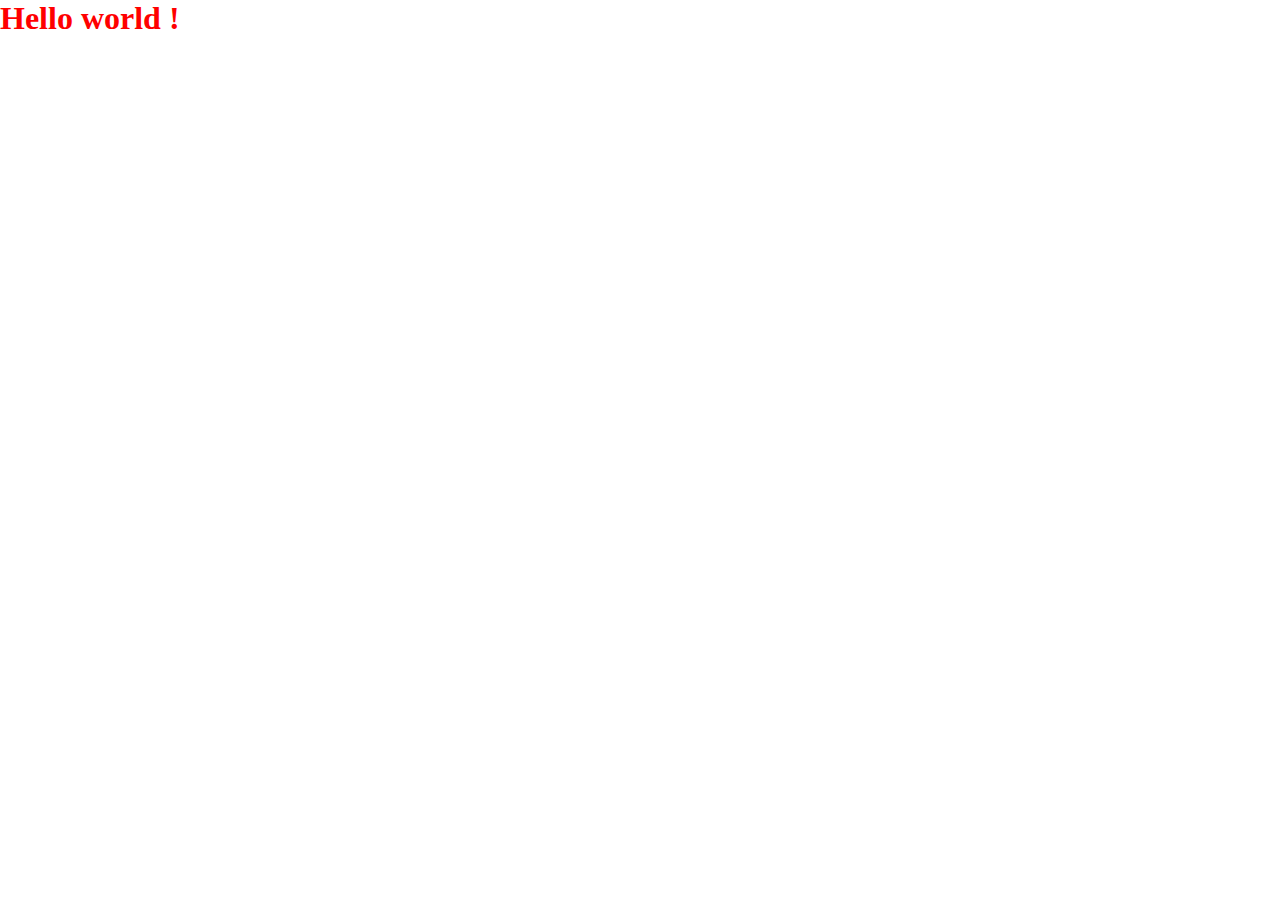
==== index.html @ d0a48370 "feat(app): add index html" ====
<!DOCTYPE html>
<html lang="En-en">
	<head>
		<meta charset="UTF-8" />
		<meta name="viewport" content="width=device-width, initial-scale=1.0" />
		<link rel="stylesheet" href="style.css" />
		<title>lloyet</title>
	</head>
	<body>
		<h1>Hello world !</h1>
	</body>
</html>
---- style.css ----
* {
	margin: 0;
	padding: 0;
}

h1 {
	color: red;
}
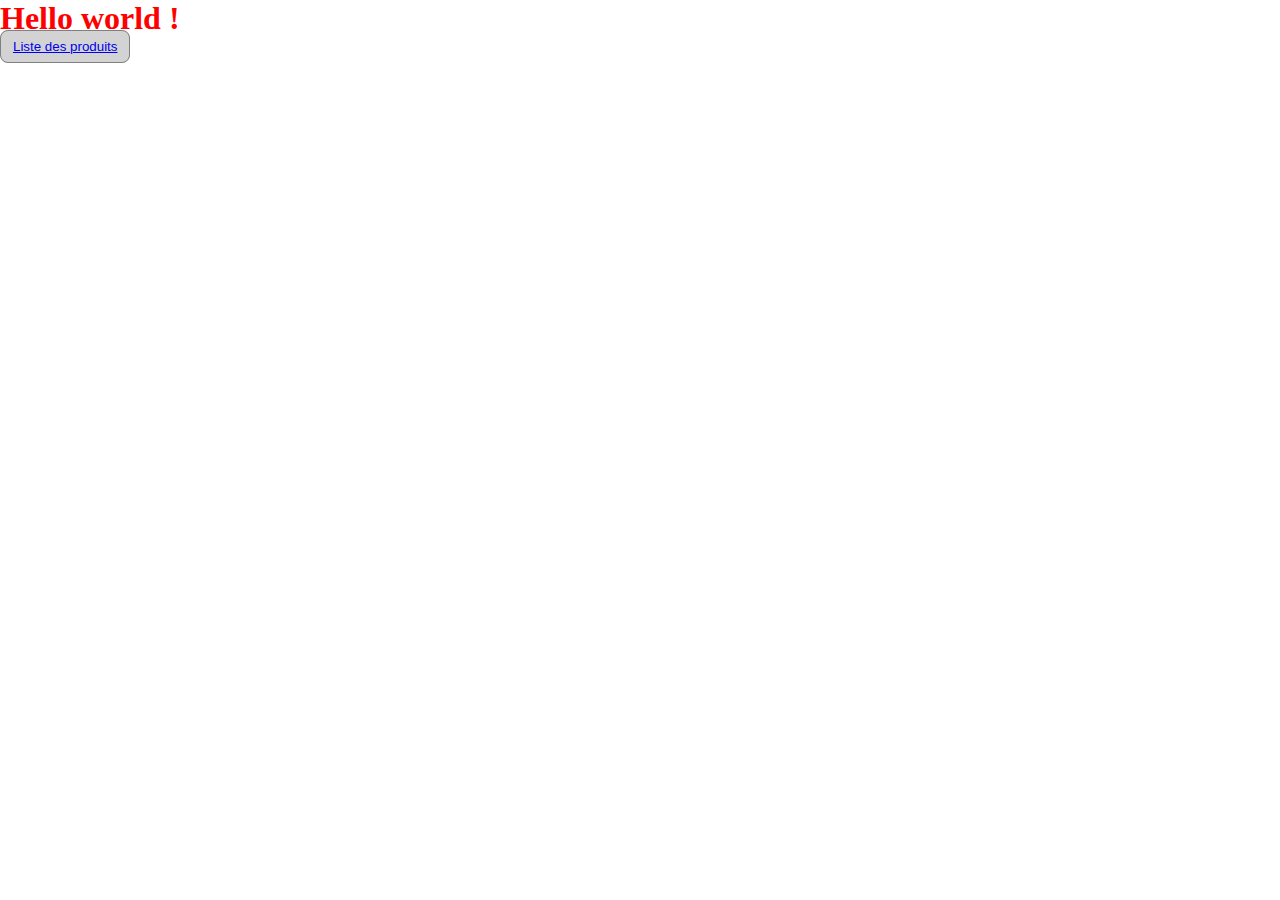
==== commit 68888647: "feat(index): add href link to products" ====
--- a/index.html
+++ b/index.html
@@ -8,5 +8,24 @@
 	</head>
 	<body>
 		<h1>Hello world !</h1>
+		<button>
+			<a href="./products.html">Liste des produits</a>
+		</button>
+		<style>
+			button {
+				padding: 0;
+				margin: 0;
+				border: none;
+			}
+
+			a {
+				padding: 8px 12px;
+				width: 100%;
+				height: 100%;
+				border: thin solid grey;
+				border-radius: 8px;
+				background-color: lightgray;
+			}
+		</style>
 	</body>
 </html>
